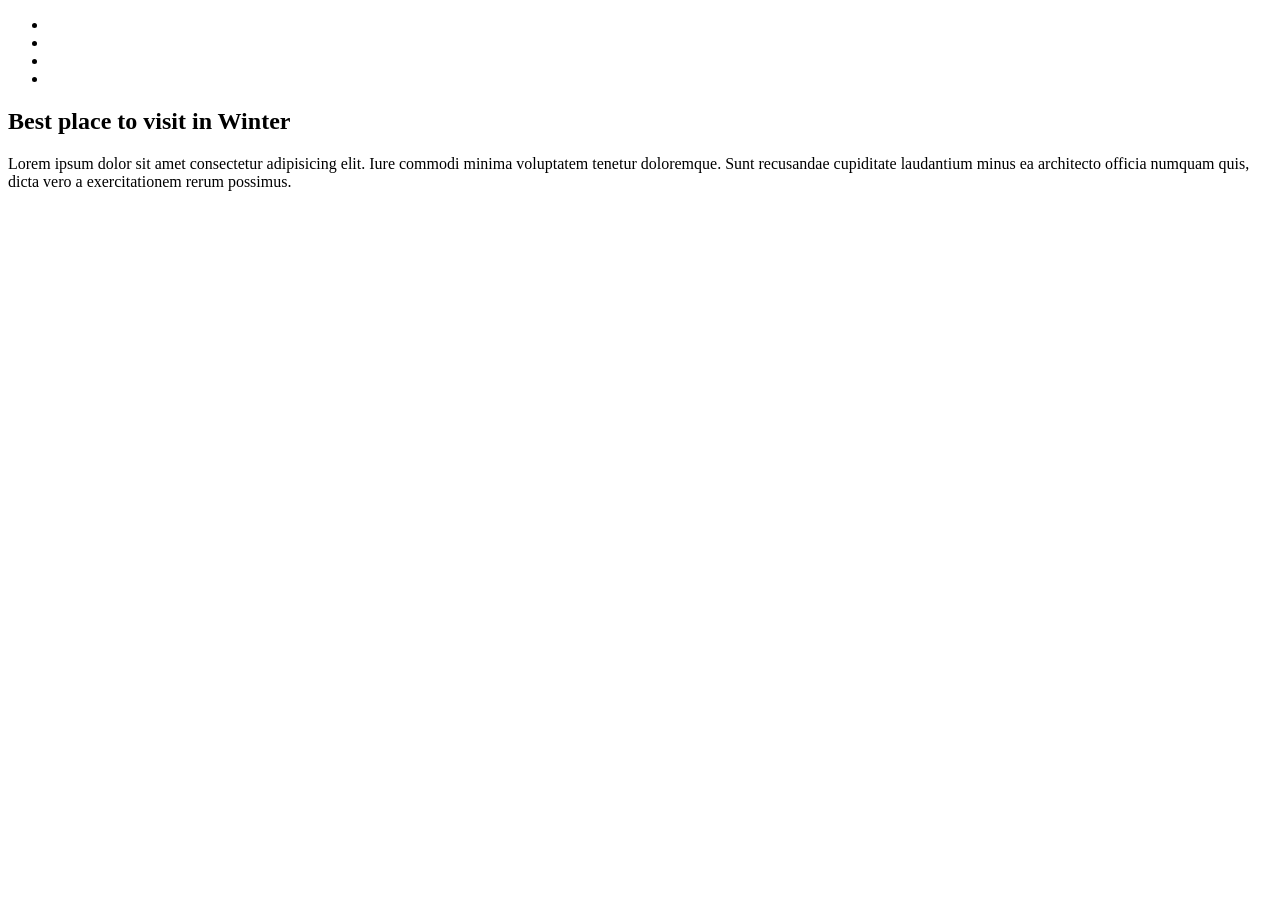
==== table.html @ 28b4719b "I am tring to bring this code in github for first time" ====
<!DOCTYPE html>
<html lang="en">
<head>
    <meta charset="UTF-8">
    <meta name="viewport" content="width=device-width, initial-scale=1.0">
    <title>My git hub project</title>
</head>
<body>
    <header>
        <nav>
            <ul>
                <li><a href=""></a></li>
                <li><a href=""></a></li>
                <li><a href=""></a></li>
                <li><a href=""></a></li>
            </ul>
        </nav>
    </header>
    <main>
        <section>
            <h1>Best place to visit in Winter</h1>
            <p>Lorem ipsum dolor sit amet consectetur adipisicing elit. Iure commodi minima voluptatem tenetur doloremque. Sunt recusandae cupiditate laudantium minus ea architecto officia numquam quis, dicta vero a exercitationem rerum possimus.</p>
        </section>
    </main>
</body>
</html>
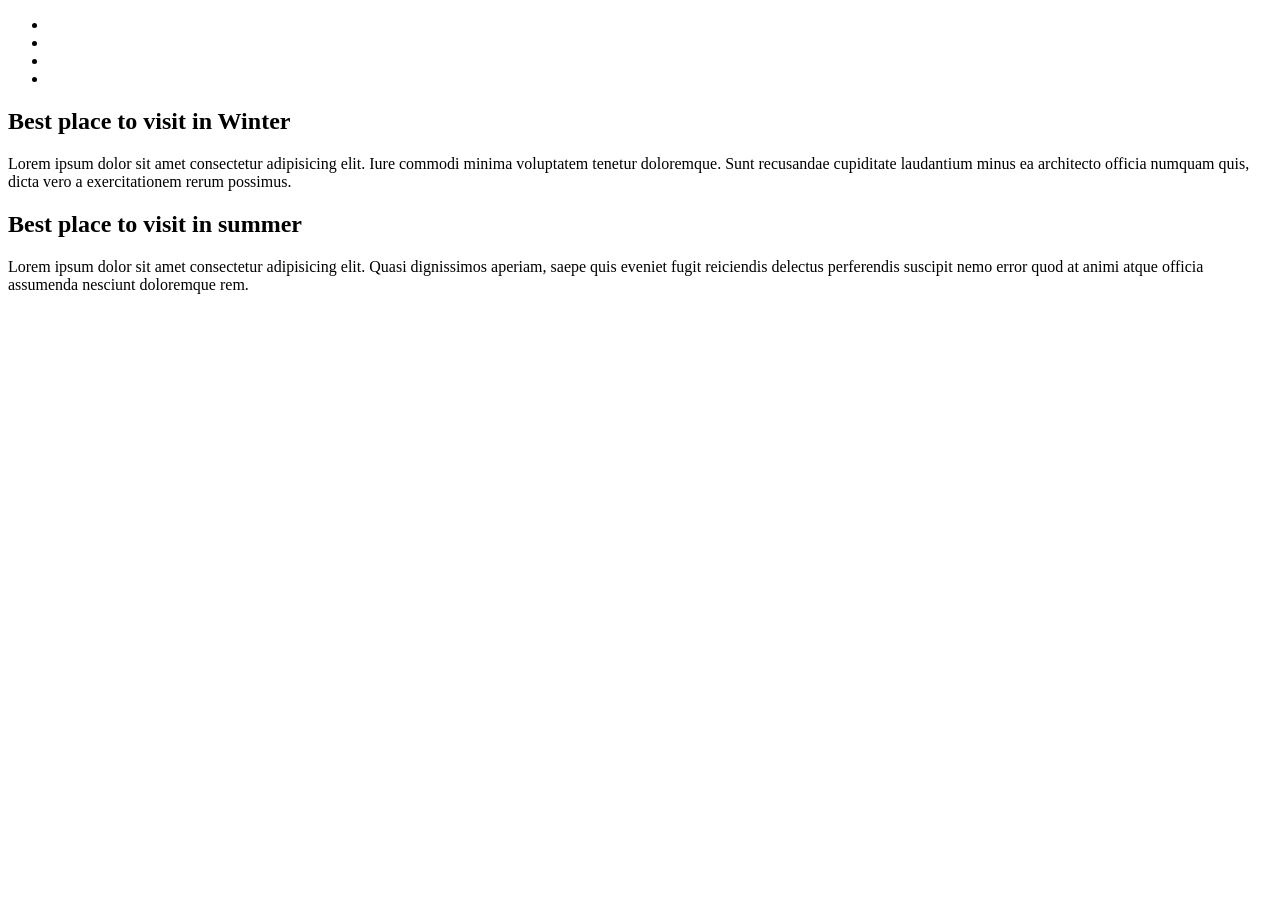
==== commit 4d629461: "modify" ====
--- a/table.html
+++ b/table.html
@@ -20,6 +20,8 @@
         <section>
             <h1>Best place to visit in Winter</h1>
             <p>Lorem ipsum dolor sit amet consectetur adipisicing elit. Iure commodi minima voluptatem tenetur doloremque. Sunt recusandae cupiditate laudantium minus ea architecto officia numquam quis, dicta vero a exercitationem rerum possimus.</p>
+            <h2>Best place to visit in summer </h2>
+            <p>Lorem ipsum dolor sit amet consectetur adipisicing elit. Quasi dignissimos aperiam, saepe quis eveniet fugit reiciendis delectus perferendis suscipit nemo error quod at animi atque officia assumenda nesciunt doloremque rem.</p>
         </section>
     </main>
 </body>
